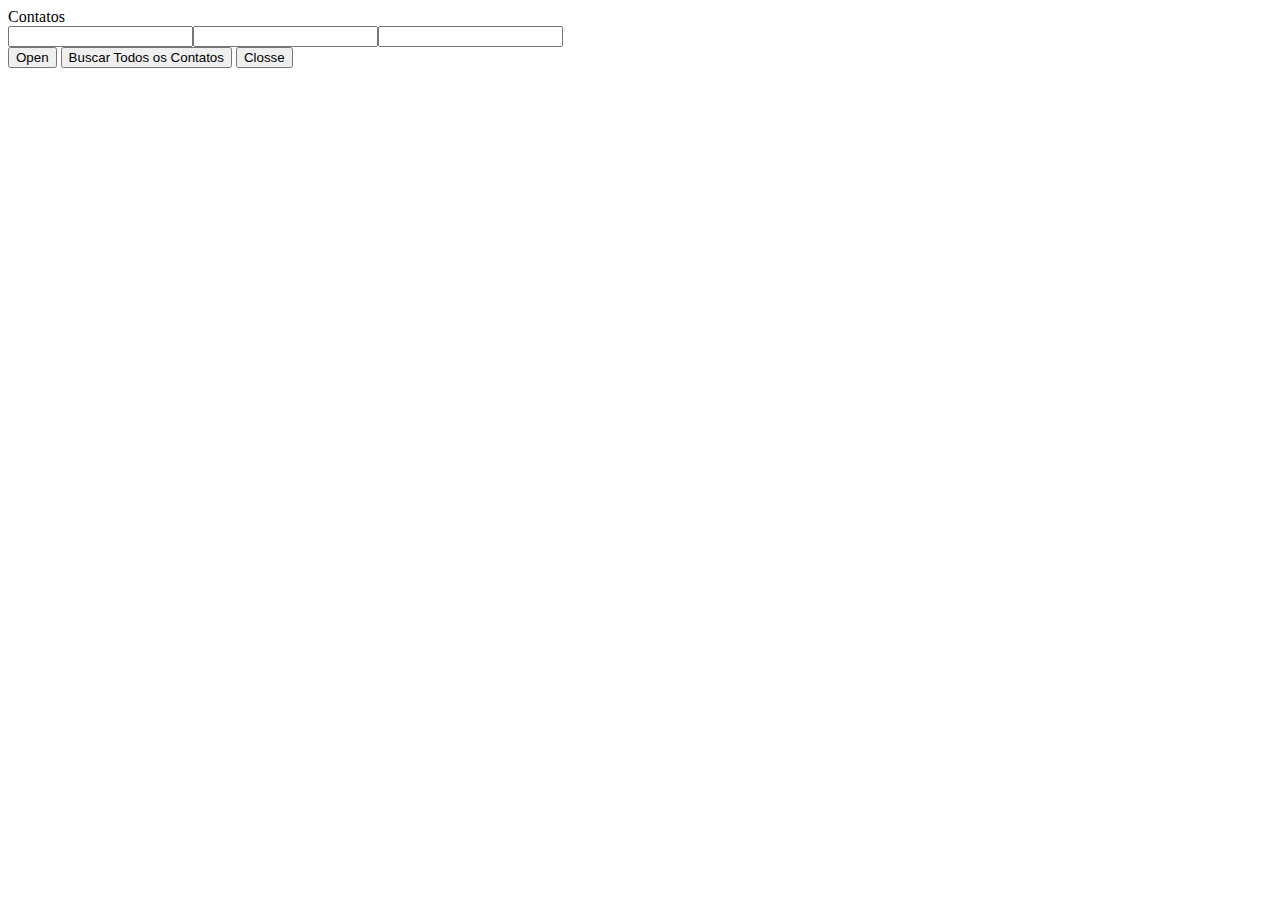
==== WebSocket/src/main/webapp/index.html @ 1a25fc0d "WebSocket" ====
<!DOCTYPE html>
 
<html>
    <head>
        <title>Echo Chamber</title>
        <meta charset="UTF-8">
        <meta name="viewport" content="width=device-width">
    </head>
    <body>
       
        <div>
            <table>
            <div>Contatos </div>
            
            <input type="text" id="messageinput"/>
            <input type="text" id="name"/>
            <input id="op">
            </tablr>
        </div>
        <div>
            <button type="button" onclick="openSocket();" >Open</button>
            <button type="button" onclick="operacao();" >Buscar Todos os Contatos</button>
            <button type="button" onclick="closeSocket();" >Closse</button>
        </div>
        <!-- Server responses get written here -->
        <div id="messages"></div>
       
        <!-- Script to utilise the WebSocket -->
        <script type="text/javascript">
                       
            var webSocket;
            var messages = document.getElementById("messages");
            function operacao(){
                document.getElementById("op").value=1;
                send();
            }
           
           
            function openSocket(){
                // Ensures only one connection is open at a time
                if(webSocket !== undefined && webSocket.readyState !== WebSocket.CLOSED){
                   writeResponse("WebSocket is already opened.");
                    return;
                }
                // Create a new instance of the websocket
                webSocket = new WebSocket("ws:localhost:8080/WebSocket/echo");
                 
                /**
                 * Binds functions to the listeners for the websocket.
                 */
                webSocket.onopen = function(event){
                    // For reasons I can't determine, onopen gets called twice
                    // and the first time event.data is undefined.
                    // Leave a comment if you know the answer.
                    if(event.data === undefined)
                        return;
 
                    writeResponse(event.data);
                };
 
                webSocket.onmessage = function(event){
                    writeResponse(event.data);
                };
 
                webSocket.onclose = function(event){
                    writeResponse("Connection closed");
                };
            }
           
            /**
             * Sends the value of the text input to the server
             */
            function send(){
                var op = document.getElementById("op").value;
                var text = document.getElementById("messageinput").value;
                var name = document.getElementById("name").value;
                webSocket.send(op);
            }
           
            function closeSocket(){
                webSocket.close();
            }
 
            function writeResponse(text){
               messages.innerHTML += "<br/>" + text;
            }
           
        </script>
       
    </body>
</html>
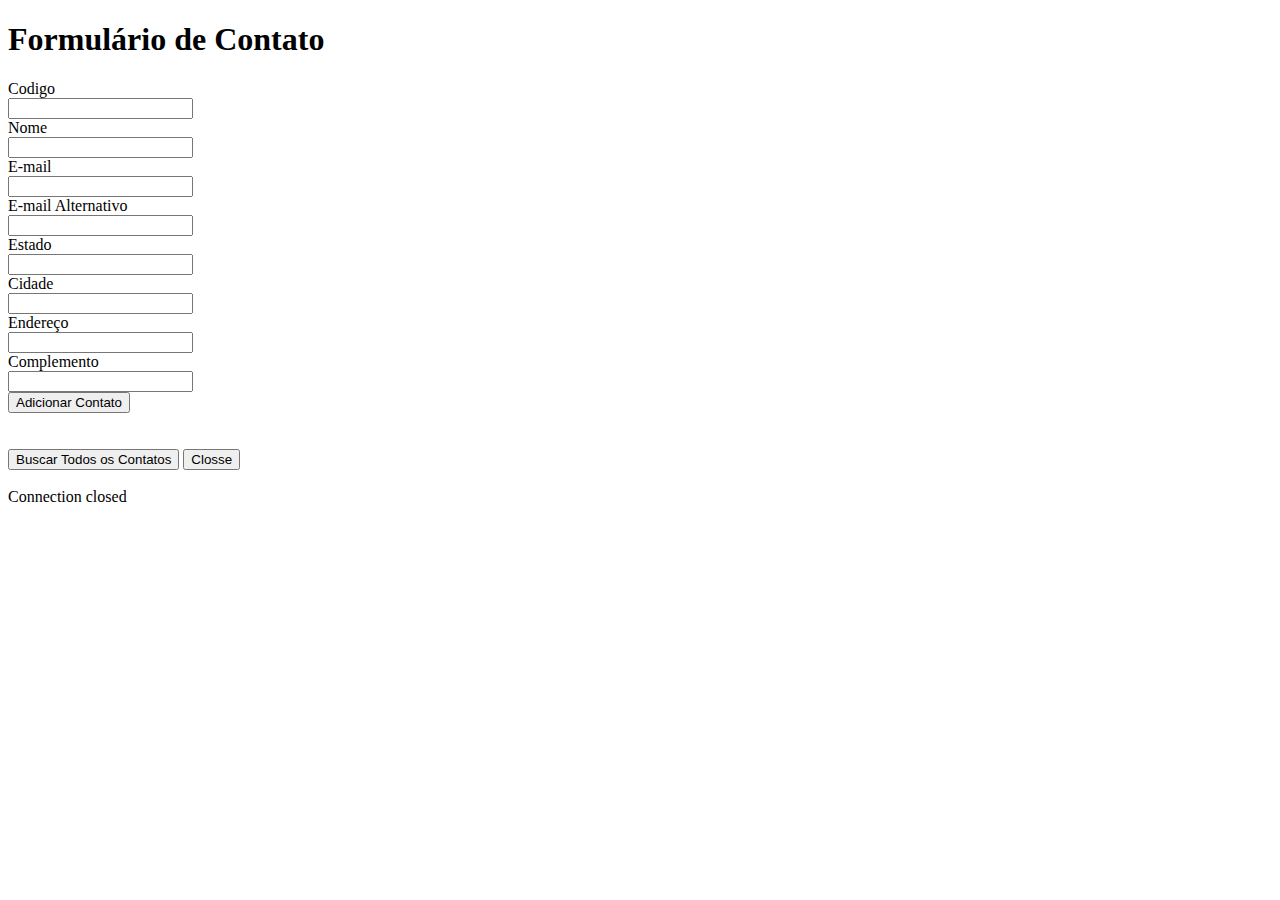
==== commit 36824c4c: "Começo do webSocket, convertendo JSON para object Contato" ====
--- a/WebSocket/src/main/webapp/index.html
+++ b/WebSocket/src/main/webapp/index.html
@@ -2,24 +2,34 @@
  
 <html>
     <head>
-        <title>Echo Chamber</title>
+        <title>Contatos</title>
         <meta charset="UTF-8">
         <meta name="viewport" content="width=device-width">
+        <script src="core.js"></script>
     </head>
     <body>
        
         <div>
-            <table>
-            <div>Contatos </div>
+            <table>           
+            <input style="display: none" id="op">
             
-            <input type="text" id="messageinput"/>
-            <input type="text" id="name"/>
-            <input id="op">
-            </tablr>
+            <h1>Formulário de Contato</h1>
+            <label>Codigo</label><br><input id="codigo" name="codigo"><br>
+            <label>Nome</label><br><input id="nome" name="nome"><br>
+            <label>E-mail</label><br><input id="email" name="email"><br>
+            <label>E-mail Alternativo</label><br><input id="email_alter" name="email_alter"><br>
+            <label>Estado</label><br><input id="estado" name="nome"><br>
+            <label>Cidade</label><br><input id="cidade" name="cidade"><br>
+            <label>Endereço</label><br><input id="endereco" name="cidade"><br>
+            <label>Complemento</label><br><input id="complemento" name="complemento"><br>
+            <button type="button" onclick="insert();" >Adicionar Contato</button> <br><br><br>
+            
+            </table>
         </div>
-        <div>
-            <button type="button" onclick="openSocket();" >Open</button>
-            <button type="button" onclick="operacao();" >Buscar Todos os Contatos</button>
+        
+        
+        <div>            
+            <button type="button" onclick="getAll();" >Buscar Todos os Contatos</button>
             <button type="button" onclick="closeSocket();" >Closse</button>
         </div>
         <!-- Server responses get written here -->
@@ -27,63 +37,8 @@
        
         <!-- Script to utilise the WebSocket -->
         <script type="text/javascript">
-                       
-            var webSocket;
-            var messages = document.getElementById("messages");
-            function operacao(){
-                document.getElementById("op").value=1;
-                send();
-            }
-           
-           
-            function openSocket(){
-                // Ensures only one connection is open at a time
-                if(webSocket !== undefined && webSocket.readyState !== WebSocket.CLOSED){
-                   writeResponse("WebSocket is already opened.");
-                    return;
-                }
-                // Create a new instance of the websocket
-                webSocket = new WebSocket("ws:localhost:8080/WebSocket/echo");
-                 
-                /**
-                 * Binds functions to the listeners for the websocket.
-                 */
-                webSocket.onopen = function(event){
-                    // For reasons I can't determine, onopen gets called twice
-                    // and the first time event.data is undefined.
-                    // Leave a comment if you know the answer.
-                    if(event.data === undefined)
-                        return;
- 
-                    writeResponse(event.data);
-                };
- 
-                webSocket.onmessage = function(event){
-                    writeResponse(event.data);
-                };
- 
-                webSocket.onclose = function(event){
-                    writeResponse("Connection closed");
-                };
-            }
-           
-            /**
-             * Sends the value of the text input to the server
-             */
-            function send(){
-                var op = document.getElementById("op").value;
-                var text = document.getElementById("messageinput").value;
-                var name = document.getElementById("name").value;
-                webSocket.send(op);
-            }
-           
-            function closeSocket(){
-                webSocket.close();
-            }
- 
-            function writeResponse(text){
-               messages.innerHTML += "<br/>" + text;
-            }
+            open();
+            
            
         </script>
        
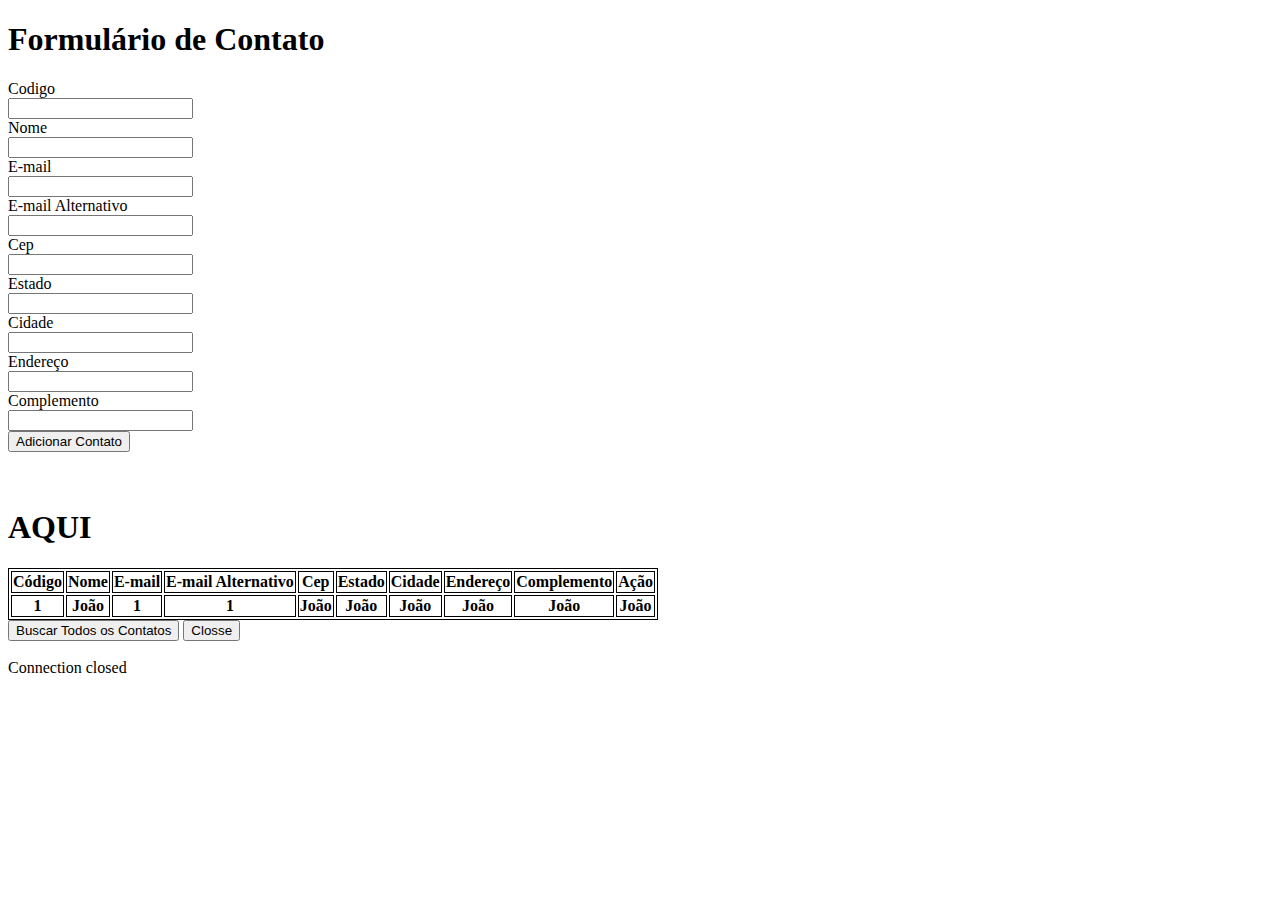
==== commit f93a063a: "Função Insert do WebSocket e criada classe que faz cast do JSON para o Contato" ====
--- a/WebSocket/src/main/webapp/index.html
+++ b/WebSocket/src/main/webapp/index.html
@@ -4,13 +4,20 @@
     <head>
         <title>Contatos</title>
         <meta charset="UTF-8">
-        <meta name="viewport" content="width=device-width">
+        <meta name="viewport" content="width=device-width">        
+        <script src="https://ajax.googleapis.com/ajax/libs/jquery/2.1.3/jquery.min.js"></script>
         <script src="core.js"></script>
     </head>
     <body>
+
+<style>
+    table, th, td {
+        border: 1px solid black;
+    }
+</style>
        
         <div>
-            <table>           
+                     
             <input style="display: none" id="op">
             
             <h1>Formulário de Contato</h1>
@@ -18,13 +25,51 @@
             <label>Nome</label><br><input id="nome" name="nome"><br>
             <label>E-mail</label><br><input id="email" name="email"><br>
             <label>E-mail Alternativo</label><br><input id="email_alter" name="email_alter"><br>
+            <label>Cep</label><br><input id="cep" name="nome"><br>
             <label>Estado</label><br><input id="estado" name="nome"><br>
             <label>Cidade</label><br><input id="cidade" name="cidade"><br>
             <label>Endereço</label><br><input id="endereco" name="cidade"><br>
             <label>Complemento</label><br><input id="complemento" name="complemento"><br>
-            <button type="button" onclick="insert();" >Adicionar Contato</button> <br><br><br>
+            <button type="button" id="adicionar" >Adicionar Contato</button> <br><br><br>
             
+            
+        </div>
+
+        <div>
+            <h1> AQUI </h1>
+            <table>
+                <thead>
+                <tr>
+                    <th>Código</th>
+                    <th>Nome</th>
+                    <th>E-mail</th>
+                    <th>E-mail Alternativo</th>
+                    <th>Cep</th>
+                    <th>Estado</th>
+                    <th>Cidade</th>
+                    <th>Endereço</th>
+                    <th>Complemento</th>
+                    <th>Ação</th>
+                </tr>
+                </thead>
+                <tr>
+                    <th> 1 </th>
+                    <th> João </th>
+                    <th> 1 </th>
+                    <th> 1 </th>
+                    <th> João </th>
+                    <th> João </th>
+                    <th> João </th>
+                    <th> João </th>
+                    <th> João </th>
+                    <th> João </th>
+
+                </tr>
+
+
+               
             </table>
+
         </div>
         
         
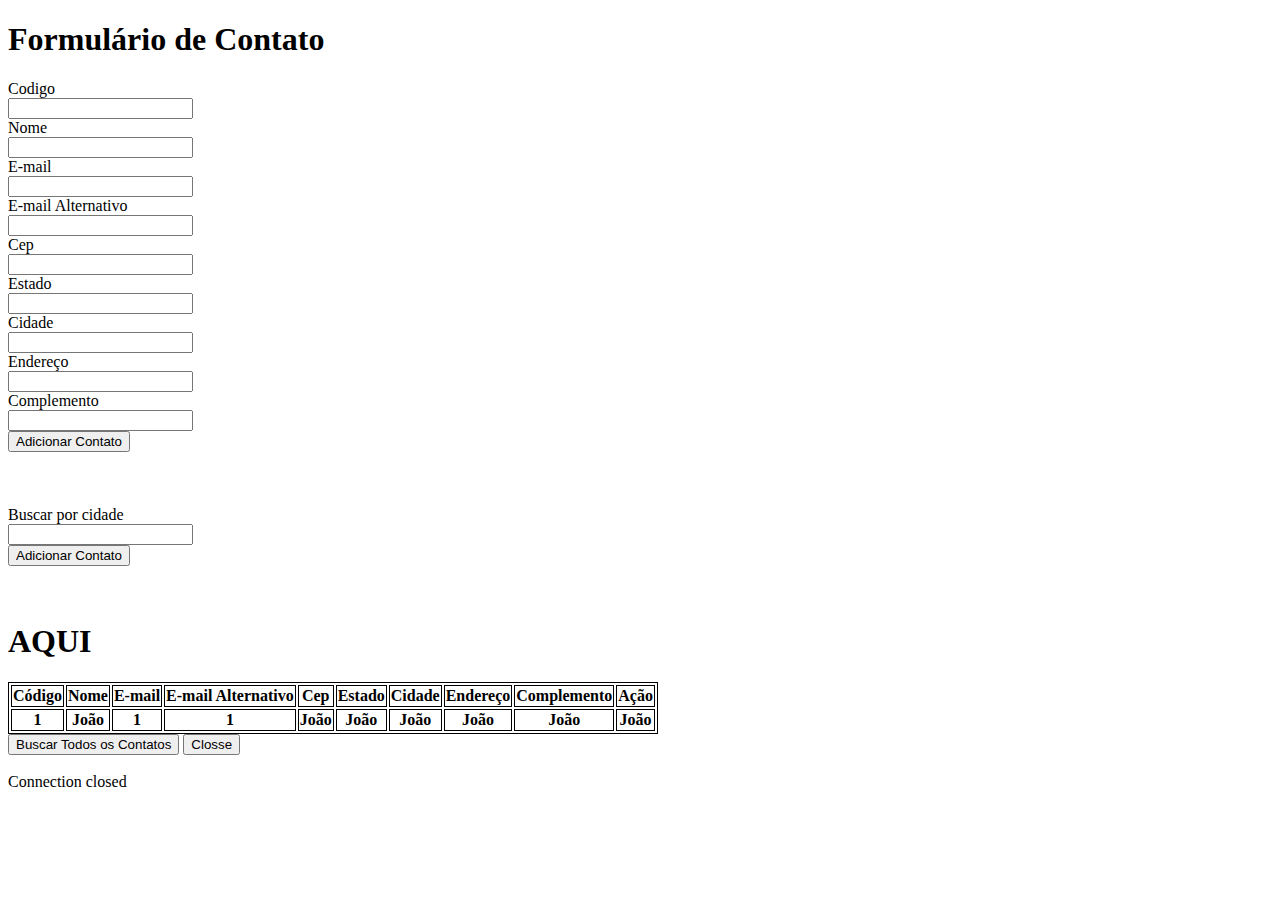
==== commit a877414d: "WebSocker Eveolução" ====
--- a/WebSocket/src/main/webapp/index.html
+++ b/WebSocket/src/main/webapp/index.html
@@ -1,91 +1,97 @@
-<!DOCTYPE html>
- 
-<html>
-    <head>
-        <title>Contatos</title>
-        <meta charset="UTF-8">
-        <meta name="viewport" content="width=device-width">        
-        <script src="https://ajax.googleapis.com/ajax/libs/jquery/2.1.3/jquery.min.js"></script>
-        <script src="core.js"></script>
-    </head>
-    <body>
-
-<style>
-    table, th, td {
-        border: 1px solid black;
-    }
-</style>
-       
-        <div>
-                     
-            <input style="display: none" id="op">
-            
-            <h1>Formulário de Contato</h1>
-            <label>Codigo</label><br><input id="codigo" name="codigo"><br>
-            <label>Nome</label><br><input id="nome" name="nome"><br>
-            <label>E-mail</label><br><input id="email" name="email"><br>
-            <label>E-mail Alternativo</label><br><input id="email_alter" name="email_alter"><br>
-            <label>Cep</label><br><input id="cep" name="nome"><br>
-            <label>Estado</label><br><input id="estado" name="nome"><br>
-            <label>Cidade</label><br><input id="cidade" name="cidade"><br>
-            <label>Endereço</label><br><input id="endereco" name="cidade"><br>
-            <label>Complemento</label><br><input id="complemento" name="complemento"><br>
-            <button type="button" id="adicionar" >Adicionar Contato</button> <br><br><br>
-            
-            
-        </div>
-
-        <div>
-            <h1> AQUI </h1>
-            <table>
-                <thead>
-                <tr>
-                    <th>Código</th>
-                    <th>Nome</th>
-                    <th>E-mail</th>
-                    <th>E-mail Alternativo</th>
-                    <th>Cep</th>
-                    <th>Estado</th>
-                    <th>Cidade</th>
-                    <th>Endereço</th>
-                    <th>Complemento</th>
-                    <th>Ação</th>
-                </tr>
-                </thead>
-                <tr>
-                    <th> 1 </th>
-                    <th> João </th>
-                    <th> 1 </th>
-                    <th> 1 </th>
-                    <th> João </th>
-                    <th> João </th>
-                    <th> João </th>
-                    <th> João </th>
-                    <th> João </th>
-                    <th> João </th>
-
-                </tr>
-
-
-               
-            </table>
-
-        </div>
-        
-        
-        <div>            
-            <button type="button" onclick="getAll();" >Buscar Todos os Contatos</button>
-            <button type="button" onclick="closeSocket();" >Closse</button>
-        </div>
-        <!-- Server responses get written here -->
-        <div id="messages"></div>
-       
-        <!-- Script to utilise the WebSocket -->
-        <script type="text/javascript">
-            open();
-            
-           
-        </script>
-       
-    </body>
+<!DOCTYPE html>
+ 
+<html>
+    <head>
+        <title>Contatos</title>
+        <meta charset="UTF-8">
+        <meta name="viewport" content="width=device-width">        
+        <script src="https://ajax.googleapis.com/ajax/libs/jquery/2.1.3/jquery.min.js"></script>
+        <script src="core.js"></script>
+    </head>
+    <body>
+
+<style>
+    table, th, td {
+        border: 1px solid black;
+    }
+</style>
+       
+        <div>
+                     
+            <input style="display: none" id="op">
+            
+            <h1>Formulário de Contato</h1>
+            <label>Codigo</label><br><input id="codigo" name="codigo"><br>
+            <label>Nome</label><br><input id="nome" name="nome"><br>
+            <label>E-mail</label><br><input id="email" name="email"><br>
+            <label>E-mail Alternativo</label><br><input id="email_alter" name="email_alter"><br>
+            <label>Cep</label><br><input id="cep" name="nome"><br>
+            <label>Estado</label><br><input id="estado" name="nome"><br>
+            <label>Cidade</label><br><input id="cidade" name="cidade"><br>
+            <label>Endereço</label><br><input id="endereco" name="cidade"><br>
+            <label>Complemento</label><br><input id="complemento" name="complemento"><br>
+            <button type="button" id="adicionar" >Adicionar Contato</button> <br><br><br>
+            
+            
+            
+        </div>
+<br>
+<div>
+    <label>Buscar por cidade</label><br><input id="cidade_search" name="cidade"><br>
+    <button type="button" id="buscar_por_cidade" >Adicionar Contato</button> <br><br><br>
+    </div>
+
+        <div>
+            <h1> AQUI </h1>
+            <table>
+                <thead>
+                <tr>
+                    <th>Código</th>
+                    <th>Nome</th>
+                    <th>E-mail</th>
+                    <th>E-mail Alternativo</th>
+                    <th>Cep</th>
+                    <th>Estado</th>
+                    <th>Cidade</th>
+                    <th>Endereço</th>
+                    <th>Complemento</th>
+                    <th>Ação</th>
+                </tr>
+                </thead>
+                <tr>
+                    <th> 1 </th>
+                    <th> João </th>
+                    <th> 1 </th>
+                    <th> 1 </th>
+                    <th> João </th>
+                    <th> João </th>
+                    <th> João </th>
+                    <th> João </th>
+                    <th> João </th>
+                    <th> João </th>
+
+                </tr>
+
+
+               
+            </table>
+
+        </div>
+        
+        
+        <div>            
+            <button type="button" onclick="getAll();" >Buscar Todos os Contatos</button>
+            <button type="button" onclick="closeSocket();" >Closse</button>
+        </div>
+        <!-- Server responses get written here -->
+        <div id="messages"></div>
+       
+        <!-- Script to utilise the WebSocket -->
+        <script type="text/javascript">
+            open();
+            
+           
+        </script>
+       
+    </body>
 </html>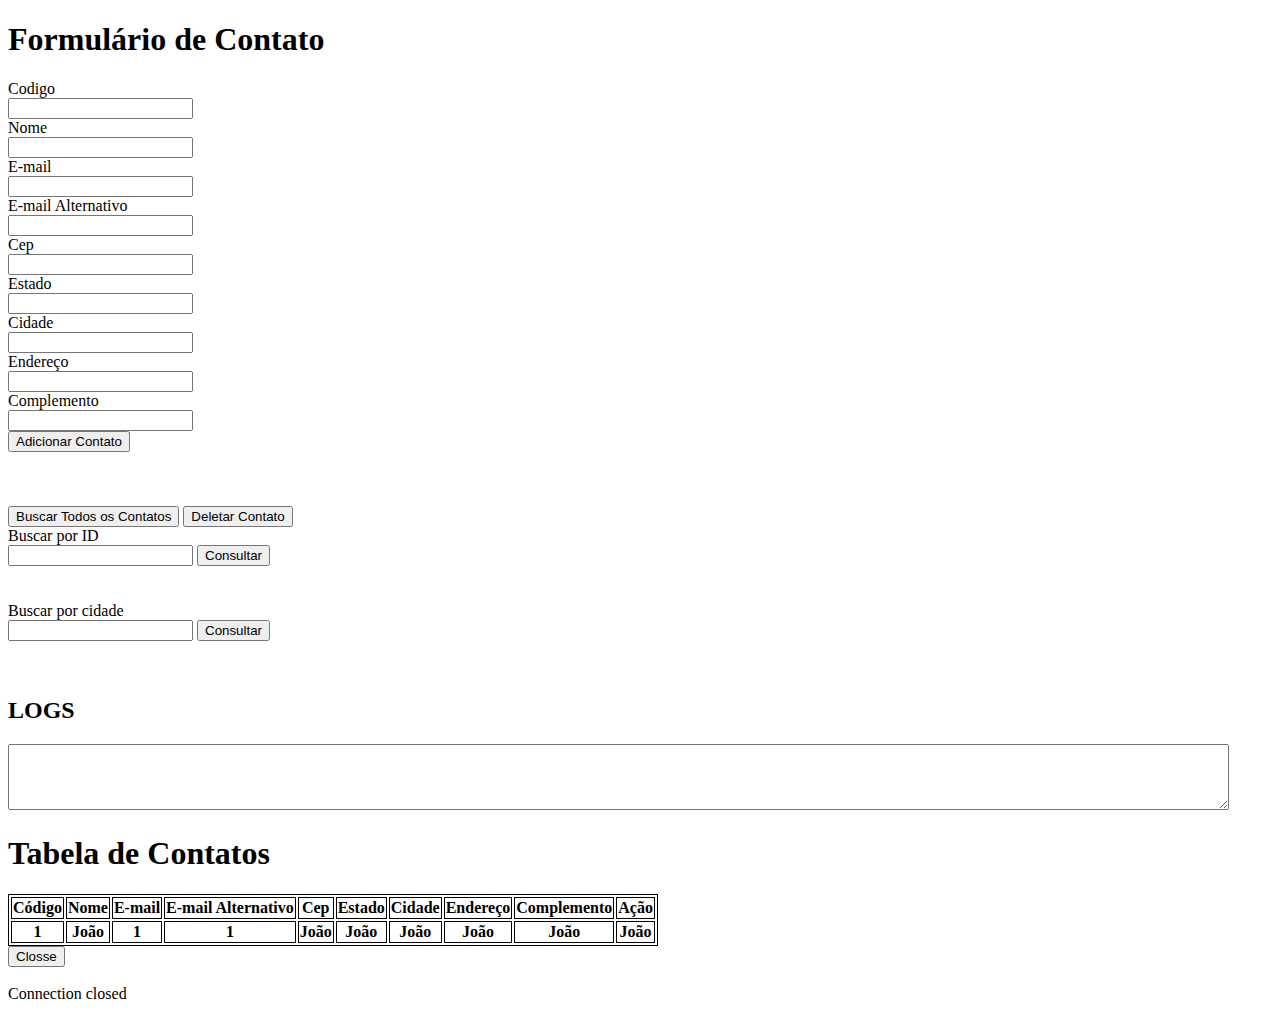
==== commit fd7f3ae5: "Implementado Delete e reajustes" ====
--- a/WebSocket/src/main/webapp/index.html
+++ b/WebSocket/src/main/webapp/index.html
@@ -34,15 +34,22 @@
             
             
             
-        </div>
-<br>
-<div>
-    <label>Buscar por cidade</label><br><input id="cidade_search" name="cidade"><br>
-    <button type="button" id="buscar_por_cidade" >Adicionar Contato</button> <br><br><br>
+        </div><br>
+    <div>
+         <button id='buscarTodos' type="button">Buscar Todos os Contatos</button>
+        <button type="button" id="delete" >Deletar Contato</button><br>
+        <label>Buscar por ID</label><br><input id="ID" name="cidade">
+        <button type="button" id="buscar_por_ID" >Consultar</button> <br><br><br>
+        <label>Buscar por cidade</label><br><input id="cidade_search" name="cidade">
+        <button type="button" id="buscar_por_cidade" >Consultar</button> <br><br><br>
+        <h2> LOGS </h2>
+        <textarea id="log" rows="4" cols="150">
+           
+        </textarea>
     </div>
 
         <div>
-            <h1> AQUI </h1>
+            <h1> Tabela de Contatos </h1>
             <table>
                 <thead>
                 <tr>
@@ -80,7 +87,7 @@
         
         
         <div>            
-            <button type="button" onclick="getAll();" >Buscar Todos os Contatos</button>
+           
             <button type="button" onclick="closeSocket();" >Closse</button>
         </div>
         <!-- Server responses get written here -->
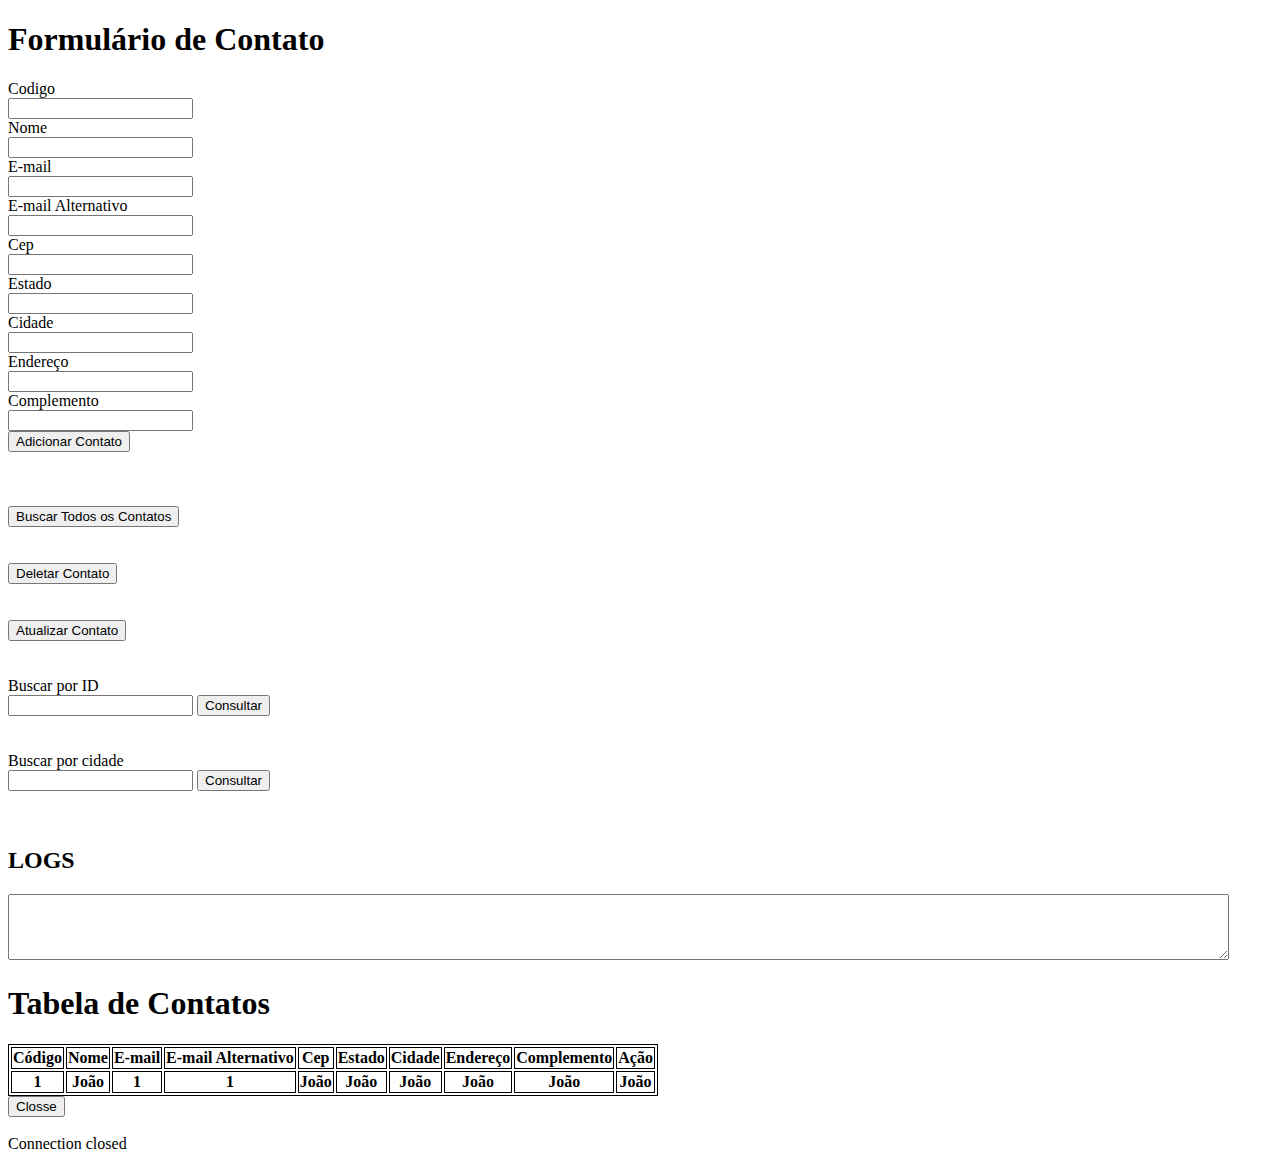
==== commit 1af01b3f: "WebSocker Eveolução - funcionando TODAS as operações, faltando apenas o Layout" ====
--- a/WebSocket/src/main/webapp/index.html
+++ b/WebSocket/src/main/webapp/index.html
@@ -36,8 +36,9 @@
             
         </div><br>
     <div>
-         <button id='buscarTodos' type="button">Buscar Todos os Contatos</button>
-        <button type="button" id="delete" >Deletar Contato</button><br>
+         <button id='buscarTodos' type="button">Buscar Todos os Contatos</button><br><br><br>
+        <button type="button" id="delete" >Deletar Contato</button><br><br><br>
+        <button type="button" id="atualizar" >Atualizar Contato</button><br><br><br>
         <label>Buscar por ID</label><br><input id="ID" name="cidade">
         <button type="button" id="buscar_por_ID" >Consultar</button> <br><br><br>
         <label>Buscar por cidade</label><br><input id="cidade_search" name="cidade">
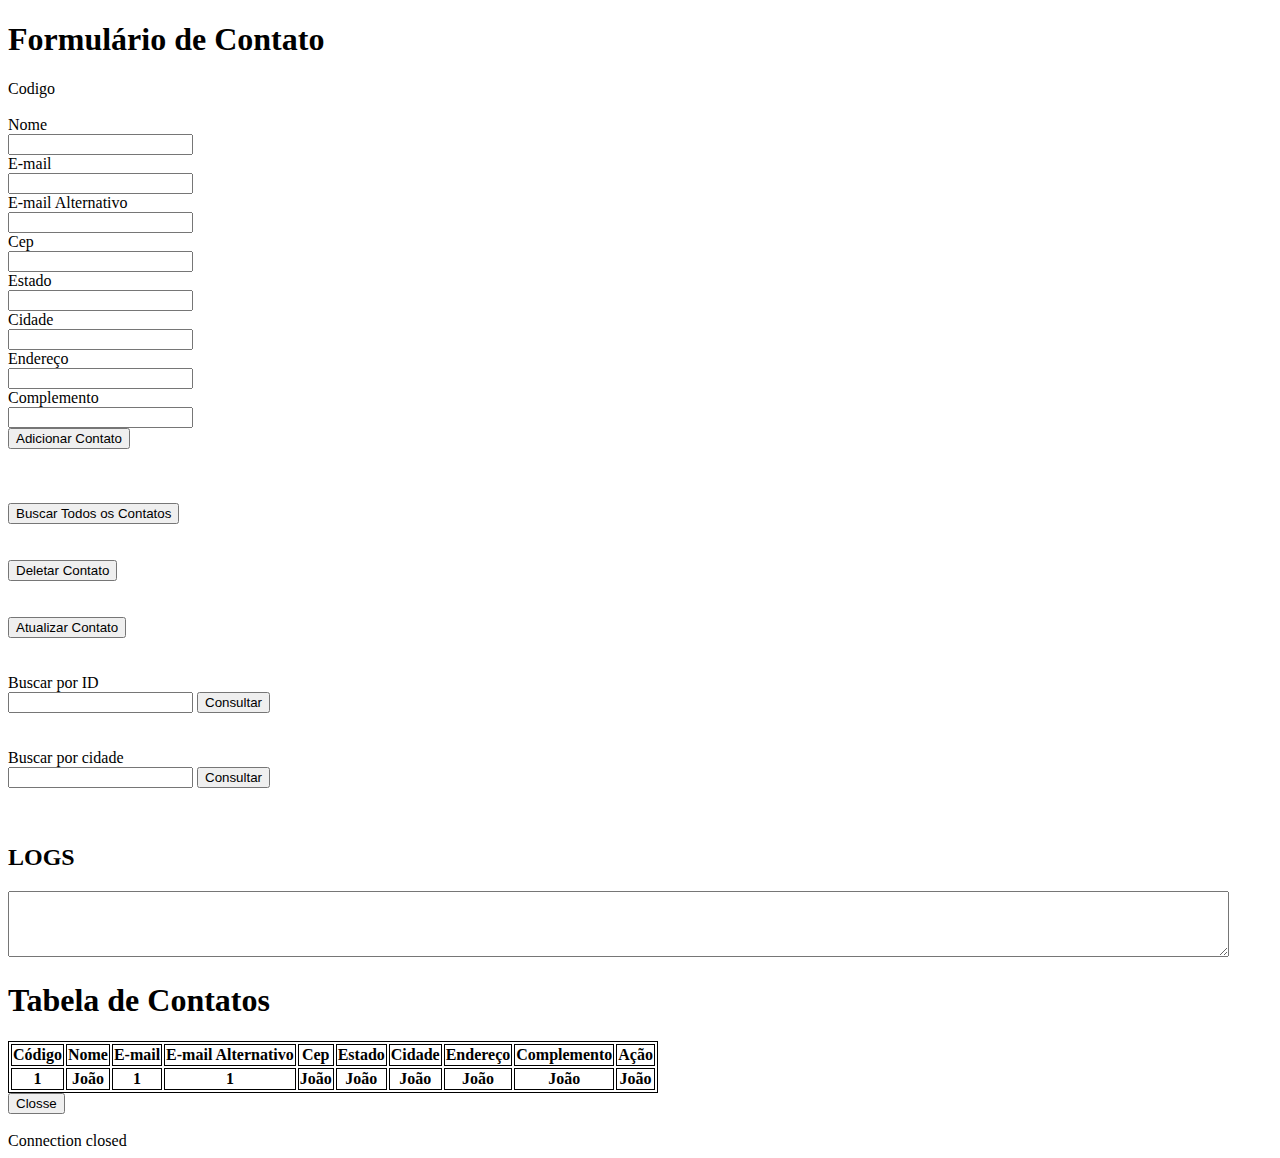
==== commit 5ecf47ae: "WEBSOCKET FINAL" ====
--- a/WebSocket/src/main/webapp/index.html
+++ b/WebSocket/src/main/webapp/index.html
@@ -21,7 +21,7 @@
             <input style="display: none" id="op">
             
             <h1>Formulário de Contato</h1>
-            <label>Codigo</label><br><input id="codigo" name="codigo"><br>
+            <label>Codigo</label><br><input type="hidden" id="codigo" name="codigo"><br>
             <label>Nome</label><br><input id="nome" name="nome"><br>
             <label>E-mail</label><br><input id="email" name="email"><br>
             <label>E-mail Alternativo</label><br><input id="email_alter" name="email_alter"><br>
